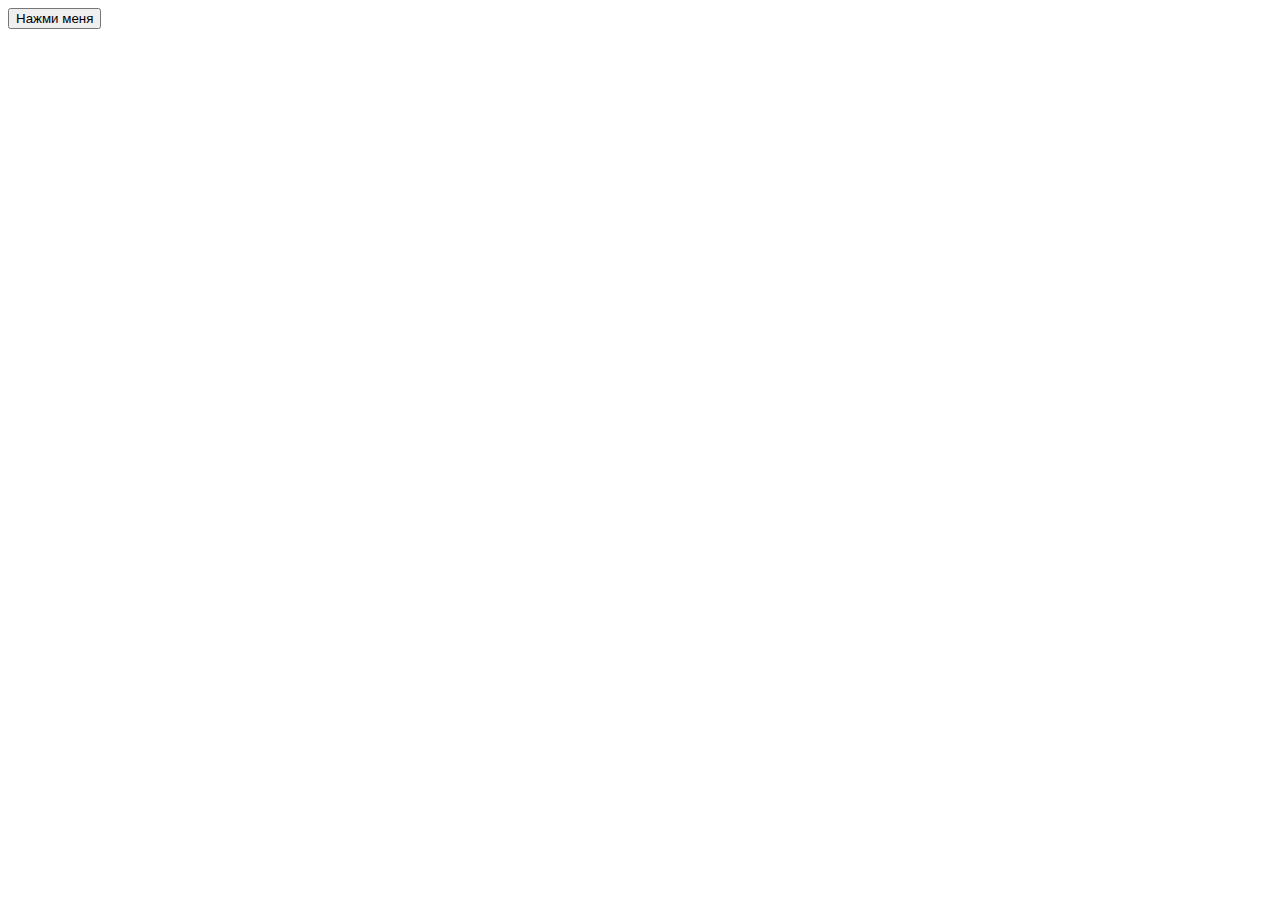
==== rita-bogdanova/home-work/index.html @ 0fe6df52 "hm" ====
<!DOCTYPE html>
<html lang="en">
    <head>
        <meta charset="UTF-8" />
        <meta http-equiv="X-UA-Compatible" content="IE=edge" />
        <meta name="viewport" content="width=device-width, initial-scale=1.0" />
        <title>Document</title>
    </head>
    <body>
        <!-- <div class="out"></div>

        <div class="zvezda"></div> -->

        <button class=".b-1">Нажми меня</button>
        <div class=".out-1"></div>

        <!-- <button class=".b-2">Нажми меня</button>
        <div class=".out-2"></div>

        <button class="b-3">Нажми меня</button>
        <div class="out-3"></div> -->

        <script src="./script.js"></script>
    </body>
</html>
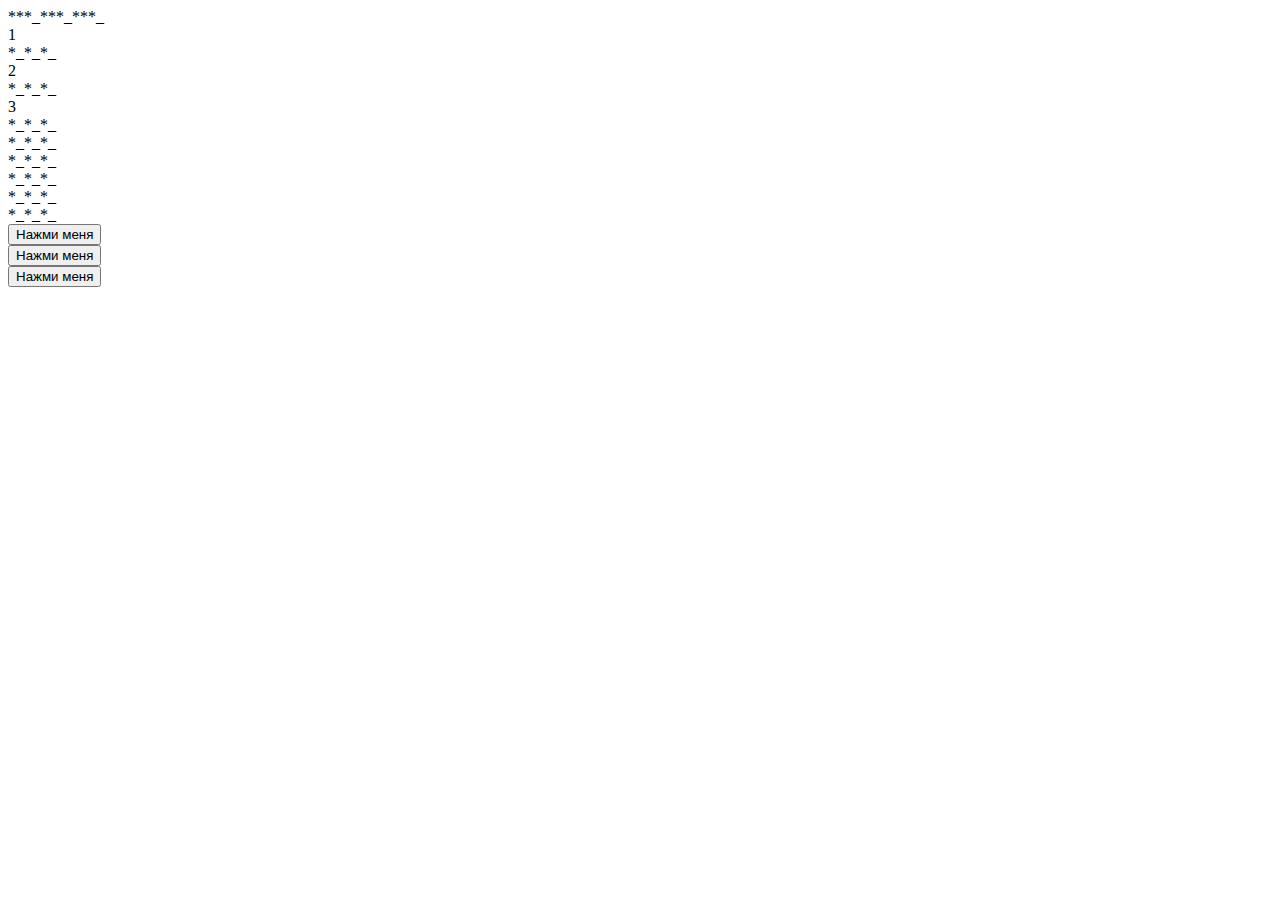
==== commit 4b1f9383: "hm" ====
--- a/rita-bogdanova/home-work/index.html
+++ b/rita-bogdanova/home-work/index.html
@@ -7,19 +7,21 @@
         <title>Document</title>
     </head>
     <body>
-        <!-- <div class="out"></div>
+        <div class="zvezda1"></div>
 
-        <div class="zvezda"></div> -->
+        <div class="out"></div>  
+              
+        <div class="zvezda3"></div>
 
-        <button class=".b-1">Нажми меня</button>
-        <div class=".out-1"></div>
+        <button class="b-1">Нажми меня</button>
+        <div class="out-1"></div>
 
-        <!-- <button class=".b-2">Нажми меня</button>
-        <div class=".out-2"></div>
+        <button class="b-2">Нажми меня</button>
+        <div class="out-2"></div>
 
         <button class="b-3">Нажми меня</button>
-        <div class="out-3"></div> -->
+        <div class="out-3"></div>
 
         <script src="./script.js"></script>
     </body>
-</html>+</html>
